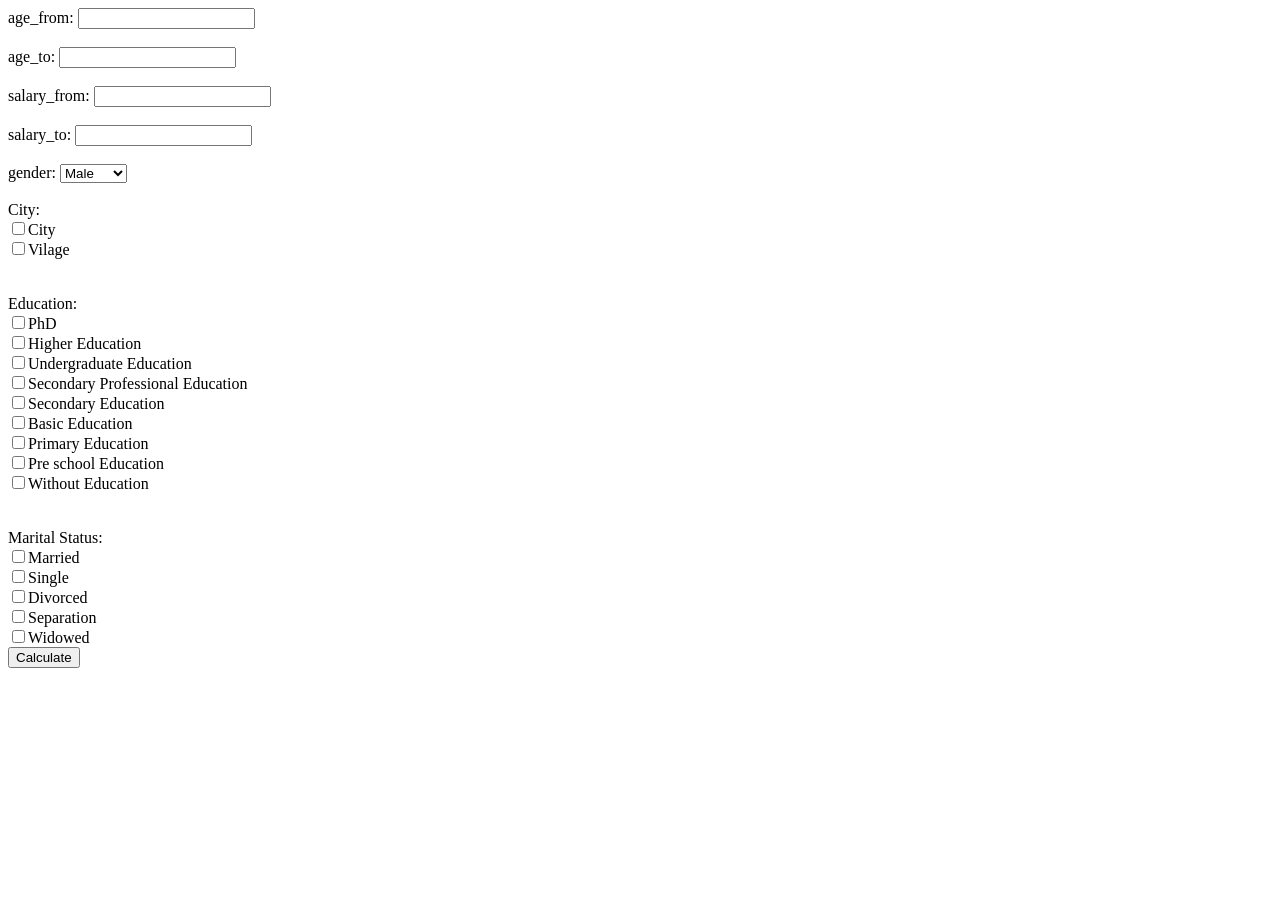
==== marriage/relevant/templates/relevant/index.html @ fb3c5fd7 "First commit" ====
<!DOCTYPE html>
<html lang="en">
<head>
    <meta charset="UTF-8">
    <meta name="viewport" content="width=device-width, initial-scale=1.0">
    <title>Calculate</title>
</head>
<body>
    <form id="calculation-form">
        <label for="age_from">age_from:</label>
        <input type="number" id="age_from" name="age_from"><br><br>

        <label for="age_to">age_to:</label>
        <input type="number" id="age_to" name="age_to"><br><br>

        <label for="salary_from">salary_from:</label>
        <input type="number" id="salary_from" name="salary_from"><br><br>

        <label for="salary_to">salary_to:</label>
        <input type="number" id="salary_to" name="salary_to"><br><br>

        <label for="gender">gender:</label>
        <select id="gender" name="gender">
            <option value="m">Male</option>
            <option value="f">Female</option>
        </select><br><br>

        <label>City:</label><br>
        <input type="checkbox" name="city" value="city">City<br>
        <input type="checkbox" name="city" value="vilage">Vilage<br>

        <br><br>

        <label>Education:</label><br>
        <input type="checkbox" name="education" value="phd">PhD<br>
        <input type="checkbox" name="education" value="higher_education">Higher Education<br>
        <input type="checkbox" name="education" value="undergraduate_education">Undergraduate Education<br>
        <input type="checkbox" name="education" value="secondary_professional_education">Secondary Professional Education<br>
        <input type="checkbox" name="education" value="secondary_education">Secondary Education<br>
        <input type="checkbox" name="education" value="basic_education">Basic Education<br>
        <input type="checkbox" name="education" value="primary_education">Primary Education<br>
        <input type="checkbox" name="education" value="pre_school_education">Pre school Education<br>
        <input type="checkbox" name="education" value="without_education">Without Education<br>

        <br><br>

        <label>Marital Status:</label><br>
        <input type="checkbox" name="marital_status" value="married">Married<br>
        <input type="checkbox" name="marital_status" value="single">Single<br>
        <input type="checkbox" name="marital_status" value="divorced">Divorced<br>
        <input type="checkbox" name="marital_status" value="separation">Separation<br>
        <input type="checkbox" name="marital_status" value="widowed">Widowed<br>

        <button type="button" onclick="calculate()">Calculate</button>
    </form>

    <div id="results"></div>

    <script>
        function calculate() {
            var age_from = document.getElementById('age_from').value;
            var age_to = document.getElementById('age_to').value;
            var salary_from = document.getElementById('salary_from').value;
            var salary_to = document.getElementById('salary_to').value;
            var gender = document.getElementById('gender').value;


            var cityCheckboxes = document.getElementsByName('city');
            var city = [];
            cityCheckboxes.forEach(function(checkbox) {
                if (checkbox.checked) {
                    city.push(checkbox.value);
                }
            });
            var educationCheckboxes = document.getElementsByName('education');
            var education = [];
            educationCheckboxes.forEach(function(checkbox) {
                if (checkbox.checked) {
                    education.push(checkbox.value);
                }
            });
            var maritalStatusCheckboxes = document.getElementsByName('marital_status');
            var maritalStatus = [];
            maritalStatusCheckboxes.forEach(function(checkbox) {
                if (checkbox.checked) {
                    maritalStatus.push(checkbox.value);
                }
            });

            // Формируем URL для отправки GET запроса
            var url = '/calculate/?age_from=' + age_from + '&age_to=' + age_to + '&salary_from=' + salary_from + '&salary_to=' + salary_to + '&gender=' + gender + '&city=' + city.join('&city=') + '&education=' + education.join('&education=') + '&marital_status=' + maritalStatus.join('&marital_status=');

            fetch(url)
            .then(response => response.json())
            .then(data => {
                console.log(data);
                document.getElementById('results').innerHTML = JSON.stringify(data);
            })
            .catch(error => {
                console.error('Error:', error);
            });
        }
    </script>
</body>
</html>
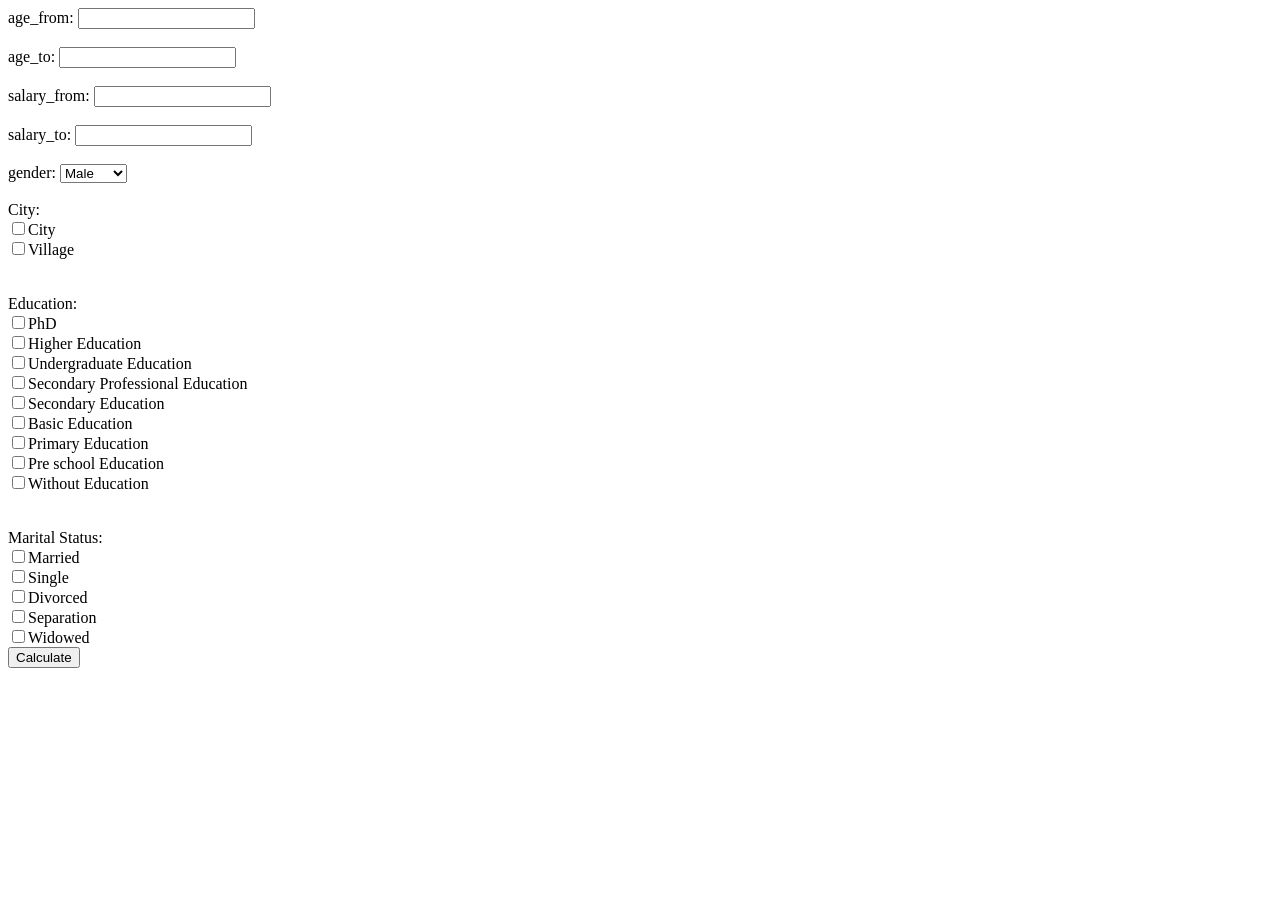
==== commit df861129: "spelling" ====
--- a/marriage/relevant/templates/relevant/index.html
+++ b/marriage/relevant/templates/relevant/index.html
@@ -27,7 +27,7 @@
 
         <label>City:</label><br>
         <input type="checkbox" name="city" value="city">City<br>
-        <input type="checkbox" name="city" value="vilage">Vilage<br>
+        <input type="checkbox" name="city" value="village">Village<br>
 
         <br><br>
 
